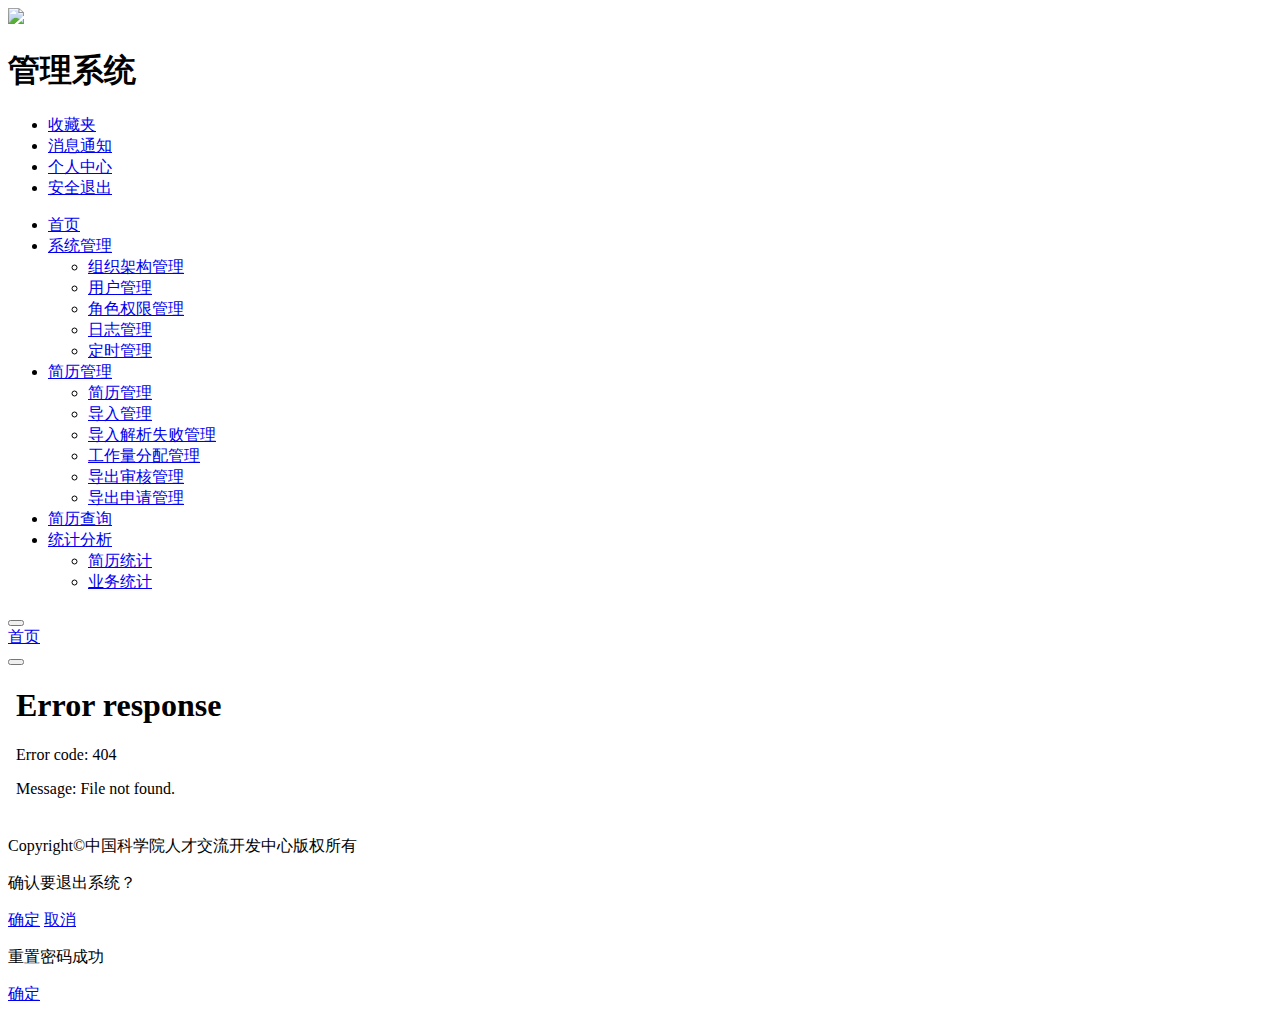
==== ueditor-test-master/src/main/resources/templates/index.html @ 52cfd447 "ueditor-test-master" ====
<!DOCTYPE html>
<html>
<head>
    <meta charset="utf-8">
    <meta name="viewport" content="width=device-width, initial-scale=1.0">
	<meta http-equiv="Pragma" content="no-cache" />
    <meta http-equiv="Cache-Control" content="no-siteapp" />
    <meta name="keywords" content="管理系统">
    <meta name="description" content="管理系统">
    <meta name="robots" content="index,follow"/>    
	<meta http-equiv="X-UA-Compatible" content="IE=edge,chrome=1" />
	<meta name="renderer" content="webkit|ie-comp|ie-stand">
	<title>管理系统</title>

    <!--[if lt IE 9]>
    <meta http-equiv="refresh" content="0;ie.html" />
    <![endif]-->

    <link rel="shortcut icon" href="../img/favicon.ico">
    <link href="../css/bootstrap.min14ed.css?v=3.3.6" rel="stylesheet">
    <link href="../css/font-awesome.min93e3.css?v=4.4.0" rel="stylesheet">
    <link href="../css/animate.min.css" rel="stylesheet">
    <link href="../css/style.min862f.css?v=4.1.0" rel="stylesheet">
    <link rel="stylesheet" type="text/css" href="../css/style.css"/>
    <link rel="stylesheet" type="text/css" href="../js/layui/css/layui.css"/>
    <link rel="stylesheet" type="text/css" href="../fonts/font-icon/iconfont.css"/>
    
</head>

<body class="fixed-sidebar full-height-layout gray-bg " style="overflow:hidden">
    <div id="wrapper">
    	<!--头部开始-->
    	<div class="header">
            <nav class="navbar navbar-static-top" role="navigation" >
            	<div class="container-center clearfix">
	                <div class="logo"><a href="index.html" class="" onclick="window.location.reload()"><img src="../img/logo.png"/></a></div>
	                <h1 class="header-title">管理系统</h1>
	                <ul class="nav navbar-top-links navbar-right">
	                	<li class="hidden-xs">
	                        <a href="favorite.html" class="J_menuItem" data-index="0"><i class="iconfont icon-shoucangjia"></i>收藏夹</a>
	                    </li>
	                    <li class="hidden-xs">
	                        <a href="news.html" class="J_menuItem" data-index="0"><i class="iconfont icon-xiaoxitongzhi"></i>消息通知</a>
	                    </li>
	                    <li class="hidden-xs">
	                        <a href="personal.html" class="J_menuItem" data-index="0"><i class="iconfont icon-gerenzhongxin-xuanzhong"></i>个人中心</a>
	                    </li>
	                    <li class="hidden-xs">
	                        <a href="javascript:;" class="btn-exit" data-index="0"><i class="iconfont icon-web-quit"></i>安全退出</a>
	                    </li>
	                    
	                </ul>
                </div>
            </nav>
        </div>
    	<!--头部结束-->
        <!--内容开始-->
        <div class="content-wrap">
	        <div class="container-center row">
	        	<!--左侧导航开始-->
		        <nav class="navbar-default navbar-static-side col-sm-2" role="navigation">
		            <div class="nav-close"><i class="fa fa-times-circle"></i>
		            </div>
		            <div class="sidebar-collapse">
		                <ul class="nav" id="side-menu">
		                    <li>
		                        <a class="J_menuItem" href="index_v1.html" onclick="">
		                            <i class="icon-home"></i>
		                            <span class="nav-label">首页</span>
		                            <span class="fa arrow"></span>
		                        </a>
		                    </li>
		                    <li>
		                        <a href="javascript:;">
		                            <i class="icon-xtgl "></i>
		                            <span class="nav-label">系统管理</span>
		                            <span class="fa arrow"></span>
		                        </a>
		                        <ul class="nav nav-second-level">
		                            <li>
		                                <a class="J_menuItem" href="zzjg-manage.html">组织架构管理</a>
		                            </li>
		                            <li>
		                                <a class="J_menuItem" href="user-manage.html">用户管理</a>
		                            </li>
		                            <li>
		                                <a class="J_menuItem" href="juese-manage.html">角色权限管理</a>
		                            </li>
		                            <li>
		                                <a class="J_menuItem" href="log-manage.html">日志管理</a>
		                            </li>
		                            <li>
		                                <a class="J_menuItem" href="ds-manage.html">定时管理</a>
		                            </li>
		                        </ul>
		                    </li>
		                    <li>
		                        <a href="javascript:;">
		                            <i class="icon-jlgl"></i>
		                            <span class="nav-label">简历管理</span>
		                            <span class="fa arrow"></span>
		                        </a>
		                        <ul class="nav nav-second-level">
		                            <li>
		                                <a class="J_menuItem" href="/demo">简历管理</a>
		                            </li>
		                            <li>
		                                <a class="J_menuItem" href="daoru-manage.html">导入管理</a>
		                            </li>
		                            <li>
		                                <a class="J_menuItem" href="daoru-fail-manage.html">导入解析失败管理</a>
		                            </li>
		                            <li>
		                                <a class="J_menuItem" href="work-manage.html">工作量分配管理</a>
		                            </li>
		                            <li>
		                                <a class="J_menuItem" href="daochush-manage.html">导出审核管理</a>
		                            </li>
		                            <li>
		                                <a class="J_menuItem" href="daochusq-manage.html">导出申请管理</a>
		                            </li>
		                            
		                        </ul>
		                    </li>
		                    <li>
		                        <a class="J_menuItem" href="resume-query.html">
		                            <i class="icon-jlcx"></i>
		                            <span class="nav-label">简历查询</span>
		                            <span class="fa arrow"></span>
		                        </a>
		                        
		                    </li>
		                    <li>
		                        <a href="javascript:;">
		                            <i class="icon-tjfx"></i>
		                            <span class="nav-label">统计分析</span>
		                            <span class="fa arrow"></span>
		                        </a>
		                        <ul class="nav nav-second-level">
		                            <li>
		                                <a class="J_menuItem" href="resume-count.html">简历统计</a>
		                            </li>
		                            <li>
		                                <a class="J_menuItem" href="business-count.html">业务统计</a>
		                            </li>
		                            
		                        </ul>
		                    </li>
		                    
		                </ul>
		            </div>
		        </nav>
		        <!--左侧导航结束-->
		        <!--右侧部分开始-->
		        <div id="page-wrapper" class="gray-bg dashbard-1 col-sm-10">
		            <div class="row content-tabs">
		                <button class="roll-nav roll-left J_tabLeft"><i class="fa fa-backward"></i></button>
		                <nav class="page-tabs J_menuTabs">
		                    <div class="page-tabs-content">
		                        <a href="javascript:;" class="active J_menuTab" data-id="index_v1.html">首页</a>
		                    </div>
		                </nav>
		                <button class="roll-nav roll-right J_tabRight"><i class="fa fa-forward"></i></button>
		                
		            </div>
		            <div class="row J_mainContent" id="content-main">
		                <iframe class="J_iframe" id="main_frame" name="iframe0" width="100%" height="100%" src="index_v1.html?v=4.0" frameborder="0" data-id="index_v1.html" seamless></iframe>
		            </div>
		            
		        </div>
		        <!--右侧部分结束-->
	        </div>
        </div>
        <!--内容结束-->
        
        <!--底部-->
        <div class="footer">
  			<div class="container-center">
  				<p class="bq">Copyright©中国科学院人才交流开发中心版权所有</p>
  			</div>      	
        </div>
        
        <!--退出登录弹窗-->
        
        <div class="alert-boxs alert-box-one">
        	<div class="alert-default">
	        	<p class="text1">确认要退出系统？</p>
				<div class="btn-grp1 clearfix">
					<a href="#" class="btn btn-orange btn-save">确定</a>
					<a href="#" class="btn btn-blue btn-close">取消</a>
				</div>
			</div>
        </div>
        
        <div class="alert-boxs alert-box-two">
        	<div class="alert-default">
	        	<p class="text1">重置密码成功</p>
				<div class="btn-one">
					<a href="#" class="btn btn-orange btn-save">确定</a>
				</div>
			</div>
        </div>
        
        
        
        
        
    </div>
    <script src="../js/jquery.min.js?v=2.1.4"></script>
    <script src="../js/bootstrap.min.js?v=3.3.6"></script>
    <script src="../js/plugins/metisMenu/jquery.metisMenu.js"></script>
    <script src="../js/plugins/slimscroll/jquery.slimscroll.min.js"></script>
    <script src="../js/plugins/layer/layer.min.js"></script>
    <script src="../js/hplus.min.js"></script>
    <script src="../js/contabs.min.js"></script>
    <script src="../js/plugins/pace/pace.min.js"></script>
    
    <!--<script src="../js/layui/lay/dest/layui.all.js"></script>-->
    <script src="../js/common.js"></script>
    <script src="../js/paging/query.js"></script>
    <script src="../js/paging/paging.js"></script>
    
</body>

</html>
<script>

	$(function(){
		
	
		//用来监听在index页面的F5的刷新操作
		
		$("body").bind("keydown",function(event){
			
		     if (event.keyCode == 116) {
	            event.preventDefault(); //阻止默认刷新
	          	$("#main_frame").attr("src",window.frames["main_frame"].src);
		       	
		    }
		     
		});
		
		
		
		
		
		
	});	
		
	
</script>
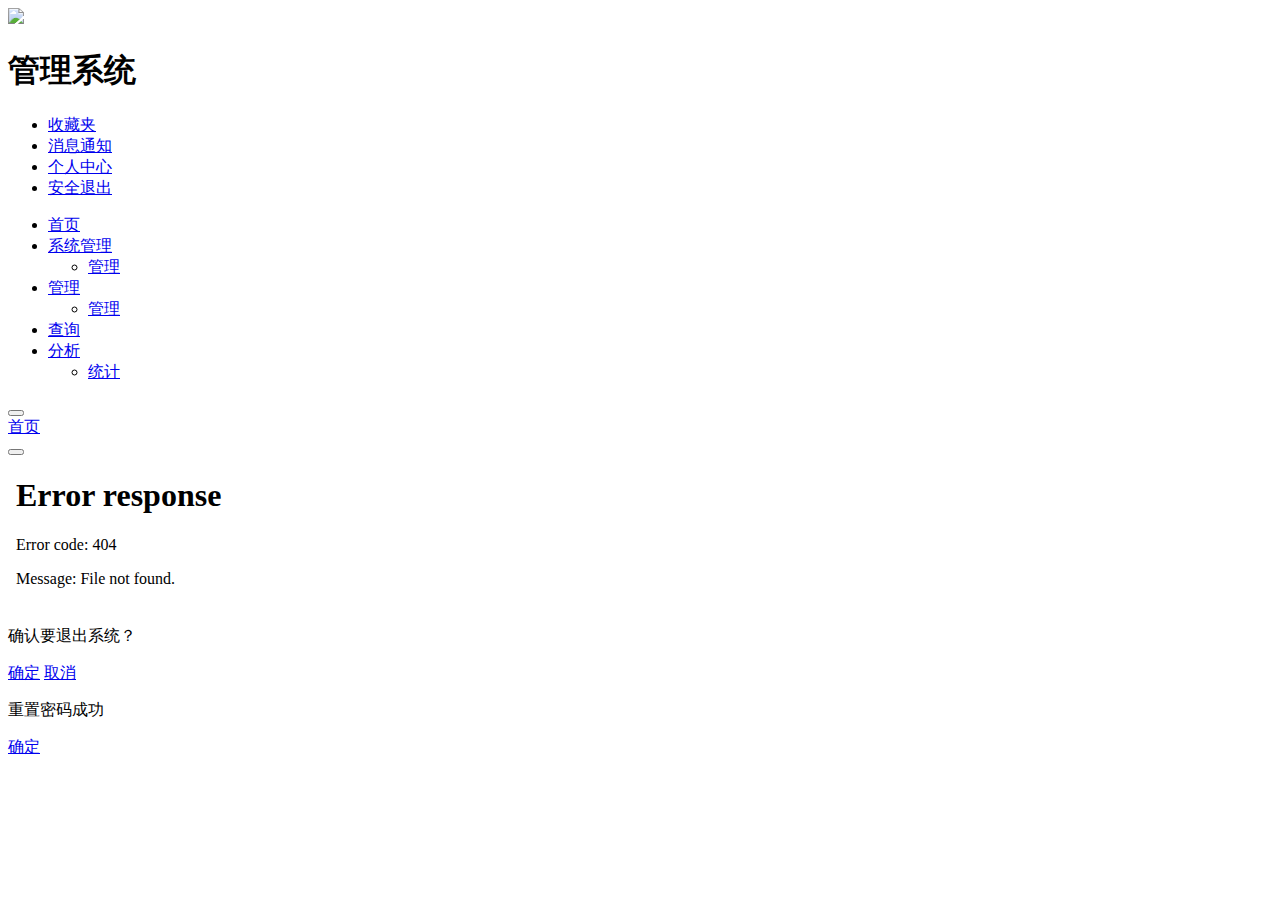
==== commit e0d3e604: "Update index.html" ====
--- a/ueditor-test-master/src/main/resources/templates/index.html
+++ b/ueditor-test-master/src/main/resources/templates/index.html
@@ -78,54 +78,27 @@
 		                        </a>
 		                        <ul class="nav nav-second-level">
 		                            <li>
-		                                <a class="J_menuItem" href="zzjg-manage.html">组织架构管理</a>
-		                            </li>
-		                            <li>
-		                                <a class="J_menuItem" href="user-manage.html">用户管理</a>
-		                            </li>
-		                            <li>
-		                                <a class="J_menuItem" href="juese-manage.html">角色权限管理</a>
-		                            </li>
-		                            <li>
-		                                <a class="J_menuItem" href="log-manage.html">日志管理</a>
-		                            </li>
-		                            <li>
-		                                <a class="J_menuItem" href="ds-manage.html">定时管理</a>
+		                                <a class="J_menuItem" href="zzjg-manage.html">管理</a>
 		                            </li>
 		                        </ul>
 		                    </li>
 		                    <li>
 		                        <a href="javascript:;">
 		                            <i class="icon-jlgl"></i>
-		                            <span class="nav-label">简历管理</span>
+		                            <span class="nav-label">管理</span>
 		                            <span class="fa arrow"></span>
 		                        </a>
 		                        <ul class="nav nav-second-level">
 		                            <li>
-		                                <a class="J_menuItem" href="/demo">简历管理</a>
+		                                <a class="J_menuItem" href="/demo">管理</a>
 		                            </li>
-		                            <li>
-		                                <a class="J_menuItem" href="daoru-manage.html">导入管理</a>
-		                            </li>
-		                            <li>
-		                                <a class="J_menuItem" href="daoru-fail-manage.html">导入解析失败管理</a>
-		                            </li>
-		                            <li>
-		                                <a class="J_menuItem" href="work-manage.html">工作量分配管理</a>
-		                            </li>
-		                            <li>
-		                                <a class="J_menuItem" href="daochush-manage.html">导出审核管理</a>
-		                            </li>
-		                            <li>
-		                                <a class="J_menuItem" href="daochusq-manage.html">导出申请管理</a>
-		                            </li>
-		                            
+                           
 		                        </ul>
 		                    </li>
 		                    <li>
-		                        <a class="J_menuItem" href="resume-query.html">
+		                        <a class="J_menuItem" href="query.html">
 		                            <i class="icon-jlcx"></i>
-		                            <span class="nav-label">简历查询</span>
+		                            <span class="nav-label">查询</span>
 		                            <span class="fa arrow"></span>
 		                        </a>
 		                        
@@ -133,15 +106,12 @@
 		                    <li>
 		                        <a href="javascript:;">
 		                            <i class="icon-tjfx"></i>
-		                            <span class="nav-label">统计分析</span>
+		                            <span class="nav-label">分析</span>
 		                            <span class="fa arrow"></span>
 		                        </a>
 		                        <ul class="nav nav-second-level">
 		                            <li>
-		                                <a class="J_menuItem" href="resume-count.html">简历统计</a>
-		                            </li>
-		                            <li>
-		                                <a class="J_menuItem" href="business-count.html">业务统计</a>
+		                                <a class="J_menuItem" href="count.html">统计</a>
 		                            </li>
 		                            
 		                        </ul>
@@ -176,7 +146,7 @@
         <!--底部-->
         <div class="footer">
   			<div class="container-center">
-  				<p class="bq">Copyright©中国科学院人才交流开发中心版权所有</p>
+  				<p class="bq"></p>
   			</div>      	
         </div>
         
@@ -248,4 +218,4 @@
 	});	
 		
 	
-</script>+</script>
